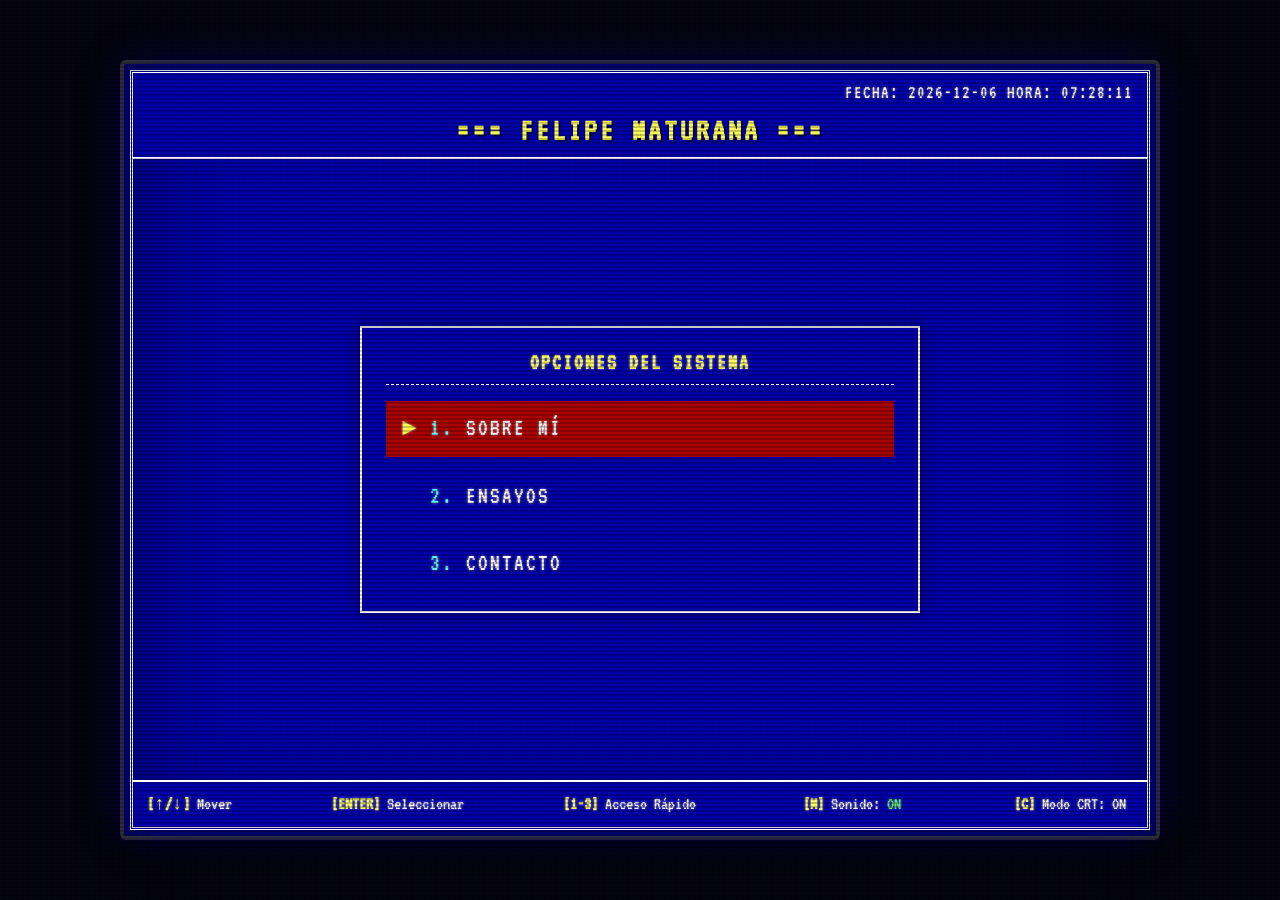
==== index.html @ 84642f2a "first commit" ====
<!DOCTYPE html>
<html lang="es">
<head>
  <meta charset="UTF-8">
  <meta name="viewport" content="width=device-width, initial-scale=1.0">
  <title>=== FELIPE MATURANA === | Menú Principal</title>
  <meta name="description" content="Blog personal de Felipe Maturana con estética retro BIOS. Opciones del sistema: Sobre mí, Ensayos y Contacto.">
  <meta name="author" content="Felipe Maturana">

  <!-- Retro Monospace Fonts: VT323 & Share Tech Mono -->
  <link rel="preconnect" href="https://fonts.googleapis.com">
  <link rel="preconnect" href="https://fonts.gstatic.com" crossorigin>
  <link href="https://fonts.googleapis.com/css2?family=VT323&family=Share+Tech+Mono&display=swap" rel="stylesheet">

  <link rel="stylesheet" href="css/style.css">
</head>
<body class="crt-enabled">
  <!-- Subtle CRT Scanlines & Screen Flicker Overlay -->
  <div class="crt-overlay" aria-hidden="true"></div>

  <!-- BIOS Frame / Monitor Chassis -->
  <div class="bios-wrapper">
    <main class="bios-screen" id="biosScreen" role="region" aria-label="BIOS Setup Utility">

      <!-- Header Section -->
      <header class="bios-header">
        <div class="bios-header-top">
          <span class="bios-datetime" id="biosClock">FECHA: 2026-10-23  HORA: 22:20:00</span>
        </div>
        <div class="bios-title-banner">
          <h1 class="bios-title" id="pageTitle">=== FELIPE MATURANA ===</h1>
        </div>
      </header>

      <!-- Main Content Container: Main Menu -->
      <section class="bios-content-area" id="contentArea">
        <div class="menu-layout">
          
          <!-- BIOS Options Menu Box -->
          <div class="menu-panel left-panel">
            <div class="panel-header">OPCIONES DEL SISTEMA</div>
            <ul class="bios-menu-list" id="mainMenuList" role="menu">
              <li role="none">
                <a href="sobre-mi.html" class="menu-item selected" data-index="0" role="menuitem" tabindex="0">
                  <span class="pointer">►</span>
                  <span class="item-number">1.</span>
                  <span class="item-label">SOBRE MÍ</span>
                </a>
              </li>
              <li role="none">
                <a href="ensayos.html" class="menu-item" data-index="1" role="menuitem" tabindex="0">
                  <span class="pointer">►</span>
                  <span class="item-number">2.</span>
                  <span class="item-label">ENSAYOS</span>
                </a>
              </li>
              <li role="none">
                <a href="contacto.html" class="menu-item" data-index="2" role="menuitem" tabindex="0">
                  <span class="pointer">►</span>
                  <span class="item-number">3.</span>
                  <span class="item-label">CONTACTO</span>
                </a>
              </li>
            </ul>
          </div>

        </div>
      </section>

      <!-- Footer / Keybindings Navigation Bar -->
      <footer class="bios-footer">
        <div class="key-help-grid">
          <div class="key-item"><span class="key">[↑/↓]</span> Mover</div>
          <div class="key-item"><span class="key">[ENTER]</span> Seleccionar</div>
          <div class="key-item"><span class="key">[1-3]</span> Acceso Rápido</div>
          <div class="key-item interactive" id="soundToggleBtn"><span class="key">[M]</span> Sonido: <span id="soundStatus">ON</span></div>
          <div class="key-item interactive" id="crtToggleBtn"><span class="key">[C]</span> Modo CRT: <span id="crtStatus">ON</span></div>
        </div>
      </footer>

    </main>
  </div>

  <script src="js/app.js"></script>
</body>
</html>
---- css/style.css ----
/* ==========================================================================
   BIOS THEME STYLESHEET - FELIPE MATURANA PERSONAL BLOG
   Pure Vanilla CSS - Award/Phoenix BIOS Aesthetic
   ========================================================================== */

:root {
  /* Classic EGA/VGA BIOS Color Palette */
  --bios-blue: #0000aa;
  --bios-dark-blue: #000055;
  --bios-black: #000000;
  --bios-white: #ffffff;
  --bios-gray: #aaaaaa;
  --bios-dark-gray: #555555;
  --bios-yellow: #ffff55;
  --bios-cyan: #55ffff;
  --bios-green: #55ff55;
  --bios-red: #ff5555;
  
  /* Highlight selection bar: classic Award BIOS uses red background with white text, or cyan */
  --bios-highlight-bg: #aa0000;
  --bios-highlight-text: #ffffff;
  --bios-selected-alt-bg: #ffffff;
  --bios-selected-alt-text: #0000aa;

  /* Typography */
  --bios-font: 'VT323', 'Share Tech Mono', 'Courier New', Courier, monospace;
}

/* Base Reset & CRT Screen Setup */
* {
  box-sizing: border-box;
  margin: 0;
  padding: 0;
  user-select: none;
  -webkit-user-select: none;
}

html, body {
  width: 100%;
  height: 100%;
  background-color: #050510;
  color: var(--bios-white);
  font-family: var(--bios-font);
  font-size: 20px;
  line-height: 1.3;
  overflow: hidden;
  display: flex;
  align-items: center;
  justify-content: center;
}

/* CRT Scanline & Screen Glow Effects */
.crt-overlay {
  display: block;
  position: fixed;
  top: 0;
  left: 0;
  width: 100vw;
  height: 100vh;
  pointer-events: none;
  z-index: 999;
  background: linear-gradient(
    rgba(18, 16, 16, 0) 50%, 
    rgba(0, 0, 0, 0.25) 50%
  ), linear-gradient(
    90deg,
    rgba(255, 0, 0, 0.03),
    rgba(0, 255, 0, 0.01),
    rgba(0, 0, 255, 0.03)
  );
  background-size: 100% 4px, 6px 100%;
  opacity: 0.85;
}

body.crt-enabled .bios-screen {
  box-shadow: 0 0 40px rgba(0, 0, 170, 0.6), inset 0 0 100px rgba(0, 0, 0, 0.4);
  text-shadow: 0 0 3px rgba(255, 255, 255, 0.6);
}

body:not(.crt-enabled) .crt-overlay {
  display: none;
}

/* Outer Monitor / BIOS Chassis */
.bios-wrapper {
  width: 96vw;
  max-width: 1040px;
  height: 92vh;
  max-height: 780px;
  background-color: var(--bios-dark-blue);
  border: 4px solid #333333;
  border-radius: 6px;
  box-shadow: 0 10px 40px rgba(0,0,0,0.8);
  display: flex;
  flex-direction: column;
  padding: 6px;
}

/* The BIOS Screen */
.bios-screen {
  width: 100%;
  height: 100%;
  background-color: var(--bios-blue);
  border: 3px double var(--bios-white);
  display: flex;
  flex-direction: column;
  overflow: hidden;
  position: relative;
}

/* --------------------------------------------------------------------------
   HEADER
   -------------------------------------------------------------------------- */
.bios-header {
  border-bottom: 2px solid var(--bios-white);
  padding: 8px 14px 6px 14px;
  background-color: var(--bios-blue);
}

.bios-header-top {
  display: flex;
  justify-content: flex-end;
  align-items: center;
  font-size: 19px;
  color: var(--bios-yellow);
  letter-spacing: 1px;
}

.bios-datetime {
  color: var(--bios-white);
  font-variant-numeric: tabular-nums;
}

/* Title Banner Centered with = delimiters */
.bios-title-banner {
  text-align: center;
  margin-top: 4px;
}

.bios-title {
  color: var(--bios-yellow);
  font-size: 32px;
  letter-spacing: 3px;
  font-weight: bold;
  text-transform: uppercase;
  margin: 0;
  display: inline-block;
  text-shadow: 2px 2px 0px rgba(0, 0, 0, 0.5);
}

.bios-subtitle {
  color: var(--bios-cyan);
  font-size: 18px;
  letter-spacing: 2px;
  margin-top: 2px;
}

/* --------------------------------------------------------------------------
   CONTENT AREA & VIEW MANAGEMENT
   -------------------------------------------------------------------------- */
.bios-content-area {
  flex: 1;
  display: flex;
  flex-direction: column;
  padding: 12px 14px;
  overflow: hidden;
  position: relative;
}

.bios-view {
  display: none;
  width: 100%;
  height: 100%;
  flex-direction: column;
}

.bios-view.active {
  display: flex;
  animation: biosFadeIn 0.08s ease-in;
}

@keyframes biosFadeIn {
  0% { opacity: 0; transform: scaleY(0.99); }
  100% { opacity: 1; transform: scaleY(1); }
}

/* --------------------------------------------------------------------------
   MAIN MENU LAYOUT (Centered BIOS Options Box)
   -------------------------------------------------------------------------- */
.menu-layout {
  display: flex;
  justify-content: center;
  align-items: center;
  width: 100%;
  height: 100%;
}

.menu-panel {
  border: 2px solid var(--bios-white);
  background-color: var(--bios-blue);
  display: flex;
  flex-direction: column;
  padding: 20px 24px;
  width: 100%;
  max-width: 560px;
  box-shadow: 0 0 15px rgba(0, 0, 0, 0.4);
}

.panel-header {
  color: var(--bios-yellow);
  text-align: center;
  font-size: 22px;
  font-weight: bold;
  border-bottom: 1px dashed var(--bios-white);
  padding-bottom: 8px;
  margin-bottom: 16px;
  letter-spacing: 2px;
}

/* Menu items list */
.bios-menu-list {
  list-style: none;
  display: flex;
  flex-direction: column;
  gap: 12px;
}

.menu-item {
  display: flex;
  align-items: center;
  gap: 12px;
  padding: 12px 16px;
  font-size: 24px;
  cursor: pointer;
  letter-spacing: 2px;
  color: var(--bios-white);
  text-decoration: none;
  transition: background-color 0.05s ease;
  outline: none;
}

.menu-item .pointer {
  opacity: 0;
  color: var(--bios-yellow);
  width: 16px;
  font-weight: bold;
}

.menu-item .item-number {
  color: var(--bios-cyan);
}

.menu-item.selected,
.menu-item:hover {
  background-color: var(--bios-highlight-bg);
  color: var(--bios-highlight-text);
  text-decoration: none;
}

.menu-item.selected .pointer,
.menu-item:hover .pointer {
  opacity: 1;
  animation: blinkPointer 0.8s infinite steps(1);
}

@keyframes blinkPointer {
  0%, 49% { opacity: 1; }
  50%, 100% { opacity: 0; }
}

/* --------------------------------------------------------------------------
   SUBVIEWS: SOBRE MÍ, ENSAYOS, CONTACTO
   -------------------------------------------------------------------------- */
.subview-header {
  display: flex;
  justify-content: space-between;
  align-items: center;
  border-bottom: 2px solid var(--bios-white);
  padding-bottom: 6px;
  margin-bottom: 12px;
}

.subview-title {
  color: var(--bios-yellow);
  font-size: 24px;
  font-weight: bold;
  letter-spacing: 1px;
}

.bios-back-btn {
  background-color: var(--bios-highlight-bg);
  color: var(--bios-white);
  font-family: var(--bios-font);
  font-size: 18px;
  border: 1px solid var(--bios-white);
  padding: 4px 10px;
  cursor: pointer;
  text-decoration: none;
  display: inline-block;
}

.bios-back-btn:hover {
  background-color: var(--bios-white);
  color: var(--bios-blue);
  text-decoration: none;
}

.subview-body {
  border: 2px solid var(--bios-white);
  padding: 12px 16px;
  flex: 1;
  overflow-y: auto;
  background-color: var(--bios-blue);
}

.subview-body.scrollable::-webkit-scrollbar {
  width: 8px;
}
.subview-body.scrollable::-webkit-scrollbar-track {
  background: var(--bios-dark-blue);
}
.subview-body.scrollable::-webkit-scrollbar-thumb {
  background: var(--bios-white);
}

/* Field Groups in Sobre Mí */
.bios-field-group {
  display: flex;
  flex-direction: column;
  gap: 6px;
}

.bios-row {
  display: flex;
  font-size: 20px;
}

.field-label {
  width: 200px;
  color: var(--bios-cyan);
}

.field-value {
  color: var(--bios-white);
  flex: 1;
}

.field-value.highlight {
  color: var(--bios-yellow);
  font-weight: bold;
}

.bios-separator {
  color: var(--bios-dark-gray);
  margin: 10px 0;
  overflow: hidden;
  white-space: nowrap;
}

.bios-bio-text {
  font-size: 19px;
  line-height: 1.45;
}

.section-title {
  color: var(--bios-yellow);
  font-size: 20px;
  font-weight: bold;
  margin-bottom: 6px;
}

.bios-specs-grid {
  display: grid;
  grid-template-columns: 1fr 1fr;
  gap: 16px;
  margin-top: 8px;
}

.spec-title {
  color: var(--bios-cyan);
  font-weight: bold;
  display: block;
  margin-bottom: 4px;
}

.spec-col ul {
  list-style: none;
  font-size: 18px;
  line-height: 1.4;
}

/* --------------------------------------------------------------------------
   ENSAYOS TABLE & INDIVIDUAL ARTICLE STYLES
   -------------------------------------------------------------------------- */
.table-legend {
  color: var(--bios-yellow);
  font-size: 19px;
  margin-bottom: 12px;
}

.essay-list-container {
  border: 2px solid var(--bios-white);
  box-shadow: 0 4px 15px rgba(0, 0, 0, 0.4);
  background-color: var(--bios-dark-blue);
}

.bios-table {
  width: 100%;
  border-collapse: collapse;
  text-align: left;
}

.bios-table th {
  background-color: var(--bios-blue);
  color: var(--bios-yellow);
  padding: 10px 14px;
  border-bottom: 2px solid var(--bios-white);
  font-size: 19px;
  letter-spacing: 1px;
}

.bios-table td {
  padding: 12px 14px;
  font-size: 21px;
  border-bottom: 1px dashed rgba(255, 255, 255, 0.25);
}

.essay-row {
  cursor: pointer;
  outline: none;
  transition: background-color 0.05s ease;
}

.essay-row.selected,
.essay-row:hover {
  background-color: var(--bios-highlight-bg);
  color: var(--bios-white);
}

/* Individual Essay Article Styles */
.essay-article {
  max-width: 840px;
  margin: 10px auto;
  padding: 10px 16px;
}

.essay-article-header {
  margin-bottom: 8px;
}

.essay-article-title {
  color: var(--bios-yellow);
  font-size: 28px;
  font-weight: bold;
  letter-spacing: 1px;
  margin-bottom: 10px;
  line-height: 1.35;
}

.essay-article-meta {
  display: flex;
  flex-direction: column;
  gap: 4px;
  font-size: 19px;
  color: var(--bios-gray);
  margin-top: 6px;
}

.essay-article-meta .meta-row {
  display: flex;
  gap: 10px;
}

.essay-article-meta .meta-label {
  color: var(--bios-cyan);
  width: 220px;
}

.essay-article-meta .meta-val {
  color: var(--bios-white);
  font-weight: bold;
}

.essay-article-body {
  font-size: 22px;
  line-height: 1.5;
  color: var(--bios-white);
  margin-top: 14px;
}

/* --------------------------------------------------------------------------
   CONTACTO SECTION: COMMUNICATION CHANNELS
   -------------------------------------------------------------------------- */
.contact-channels {
  display: grid;
  grid-template-columns: repeat(3, 1fr);
  gap: 20px;
  margin: 30px auto;
  max-width: 860px;
  width: 100%;
}

.channel-card {
  border: 2px solid var(--bios-white);
  padding: 24px 16px;
  background-color: var(--bios-dark-blue);
  text-align: center;
  box-shadow: 0 4px 14px rgba(0, 0, 0, 0.4);
  transition: border-color 0.1s ease, background-color 0.1s ease;
}

.channel-card:hover {
  border-color: var(--bios-yellow);
  background-color: #000077;
}

.channel-port {
  display: block;
  color: var(--bios-yellow);
  font-size: 20px;
  font-weight: bold;
  margin-bottom: 12px;
  letter-spacing: 1px;
}

.channel-val .bios-link {
  color: var(--bios-cyan);
  text-decoration: none;
  font-size: 20px;
  display: inline-block;
  padding: 4px 10px;
  border: 1px dashed transparent;
  transition: all 0.08s ease;
}

.channel-val .bios-link:hover {
  border-color: var(--bios-yellow);
  background-color: var(--bios-white);
  color: var(--bios-blue);
}

/* --------------------------------------------------------------------------
   FOOTER KEYBINDINGS BAR
   -------------------------------------------------------------------------- */
.bios-footer {
  border-top: 2px solid var(--bios-white);
  padding: 8px 14px;
  background-color: var(--bios-blue);
}

.key-help-grid {
  display: flex;
  justify-content: space-between;
  align-items: center;
  flex-wrap: wrap;
  gap: 8px;
  font-size: 18px;
}

.key-item {
  color: var(--bios-white);
}

.key-item .key {
  color: var(--bios-yellow);
  font-weight: bold;
}

.key-item.interactive {
  cursor: pointer;
  padding: 2px 6px;
  border: 1px solid transparent;
}

.key-item.interactive:hover {
  border-color: var(--bios-yellow);
  background-color: var(--bios-dark-blue);
}

/* --------------------------------------------------------------------------
   RESPONSIVE DESIGN (Tablets / Mobile)
   -------------------------------------------------------------------------- */
@media (max-width: 768px) {
  html, body {
    font-size: 17px;
  }

  .bios-wrapper {
    width: 98vw;
    height: 98vh;
    padding: 2px;
  }

  .bios-title {
    font-size: 24px;
  }

  .bios-header-top {
    flex-direction: column;
    align-items: flex-start;
    gap: 2px;
    font-size: 16px;
  }

  .menu-layout {
    grid-template-columns: 1fr;
    gap: 8px;
    overflow-y: auto;
  }

  .contact-channels {
    grid-template-columns: 1fr;
    gap: 6px;
  }

  .bios-specs-grid {
    grid-template-columns: 1fr;
  }

  .key-help-grid {
    font-size: 15px;
    gap: 6px;
  }
}
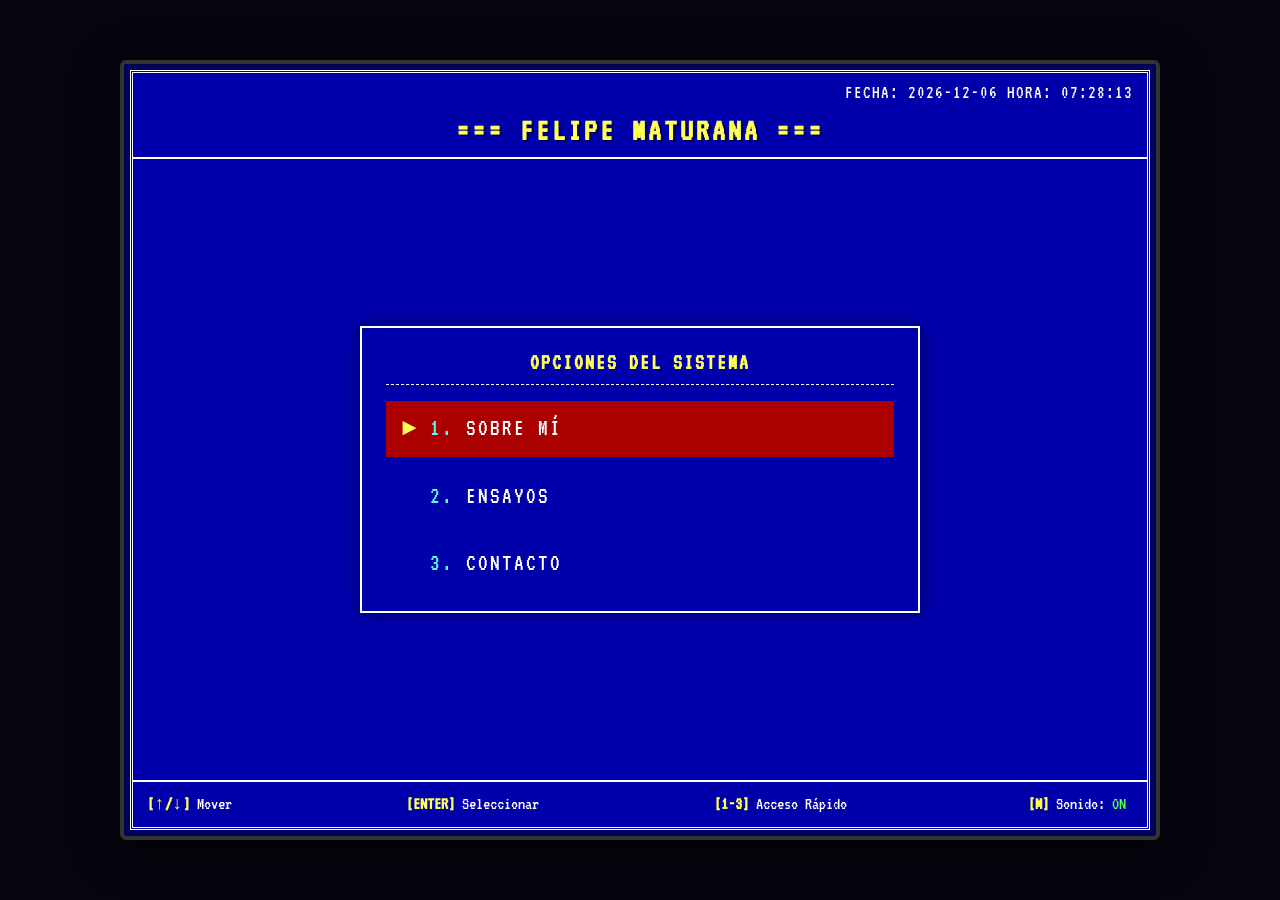
==== commit 32c61882: "contact info" ====
--- a/index.html
+++ b/index.html
@@ -14,9 +14,7 @@
 
   <link rel="stylesheet" href="css/style.css">
 </head>
-<body class="crt-enabled">
-  <!-- Subtle CRT Scanlines & Screen Flicker Overlay -->
-  <div class="crt-overlay" aria-hidden="true"></div>
+<body>
 
   <!-- BIOS Frame / Monitor Chassis -->
   <div class="bios-wrapper">
@@ -74,7 +72,6 @@
           <div class="key-item"><span class="key">[ENTER]</span> Seleccionar</div>
           <div class="key-item"><span class="key">[1-3]</span> Acceso Rápido</div>
           <div class="key-item interactive" id="soundToggleBtn"><span class="key">[M]</span> Sonido: <span id="soundStatus">ON</span></div>
-          <div class="key-item interactive" id="crtToggleBtn"><span class="key">[C]</span> Modo CRT: <span id="crtStatus">ON</span></div>
         </div>
       </footer>
 
--- a/css/style.css
+++ b/css/style.css
@@ -26,7 +26,7 @@
   --bios-font: 'VT323', 'Share Tech Mono', 'Courier New', Courier, monospace;
 }
 
-/* Base Reset & CRT Screen Setup */
+/* Base Reset & Screen Setup */
 * {
   box-sizing: border-box;
   margin: 0;
@@ -47,38 +47,6 @@
   display: flex;
   align-items: center;
   justify-content: center;
-}
-
-/* CRT Scanline & Screen Glow Effects */
-.crt-overlay {
-  display: block;
-  position: fixed;
-  top: 0;
-  left: 0;
-  width: 100vw;
-  height: 100vh;
-  pointer-events: none;
-  z-index: 999;
-  background: linear-gradient(
-    rgba(18, 16, 16, 0) 50%, 
-    rgba(0, 0, 0, 0.25) 50%
-  ), linear-gradient(
-    90deg,
-    rgba(255, 0, 0, 0.03),
-    rgba(0, 255, 0, 0.01),
-    rgba(0, 0, 255, 0.03)
-  );
-  background-size: 100% 4px, 6px 100%;
-  opacity: 0.85;
-}
-
-body.crt-enabled .bios-screen {
-  box-shadow: 0 0 40px rgba(0, 0, 170, 0.6), inset 0 0 100px rgba(0, 0, 0, 0.4);
-  text-shadow: 0 0 3px rgba(255, 255, 255, 0.6);
-}
-
-body:not(.crt-enabled) .crt-overlay {
-  display: none;
 }
 
 /* Outer Monitor / BIOS Chassis */
@@ -531,6 +499,8 @@
   padding: 4px 10px;
   border: 1px dashed transparent;
   transition: all 0.08s ease;
+  word-break: break-all;
+  max-width: 100%;
 }
 
 .channel-val .bios-link:hover {
